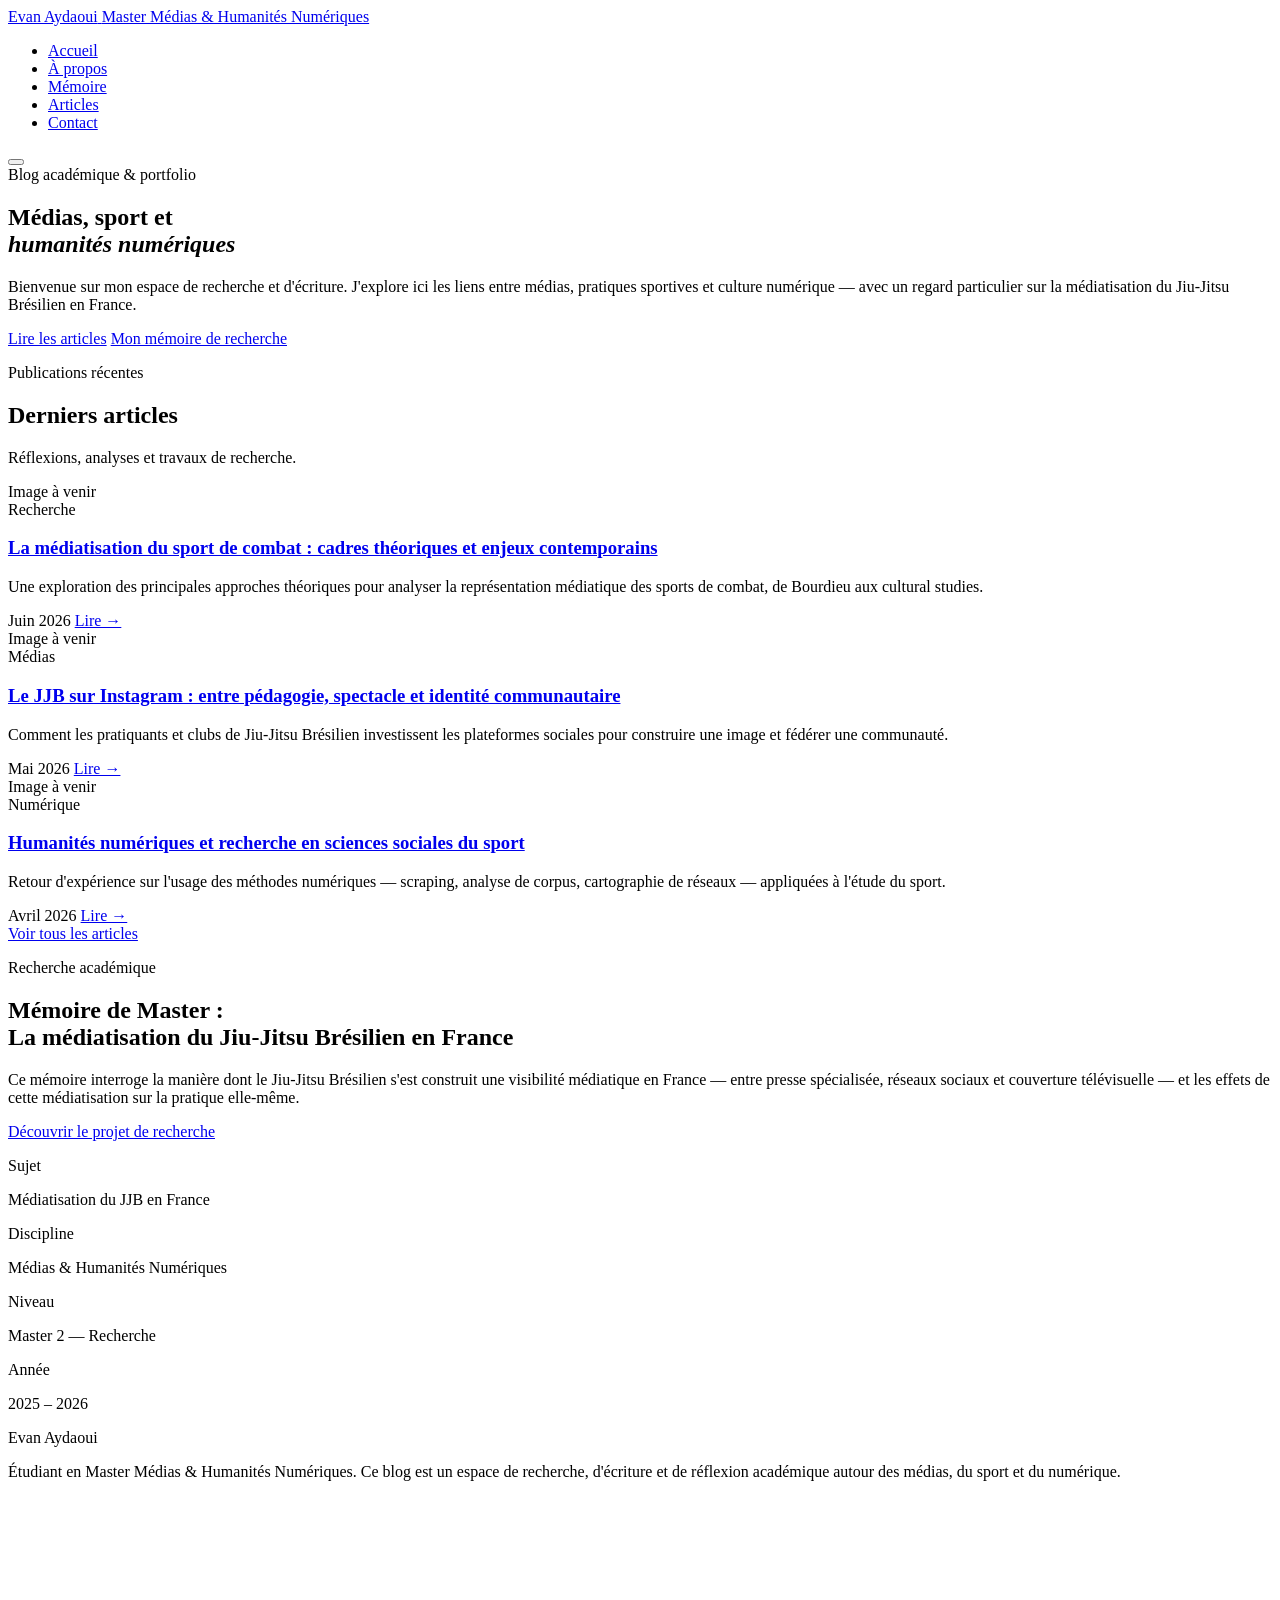
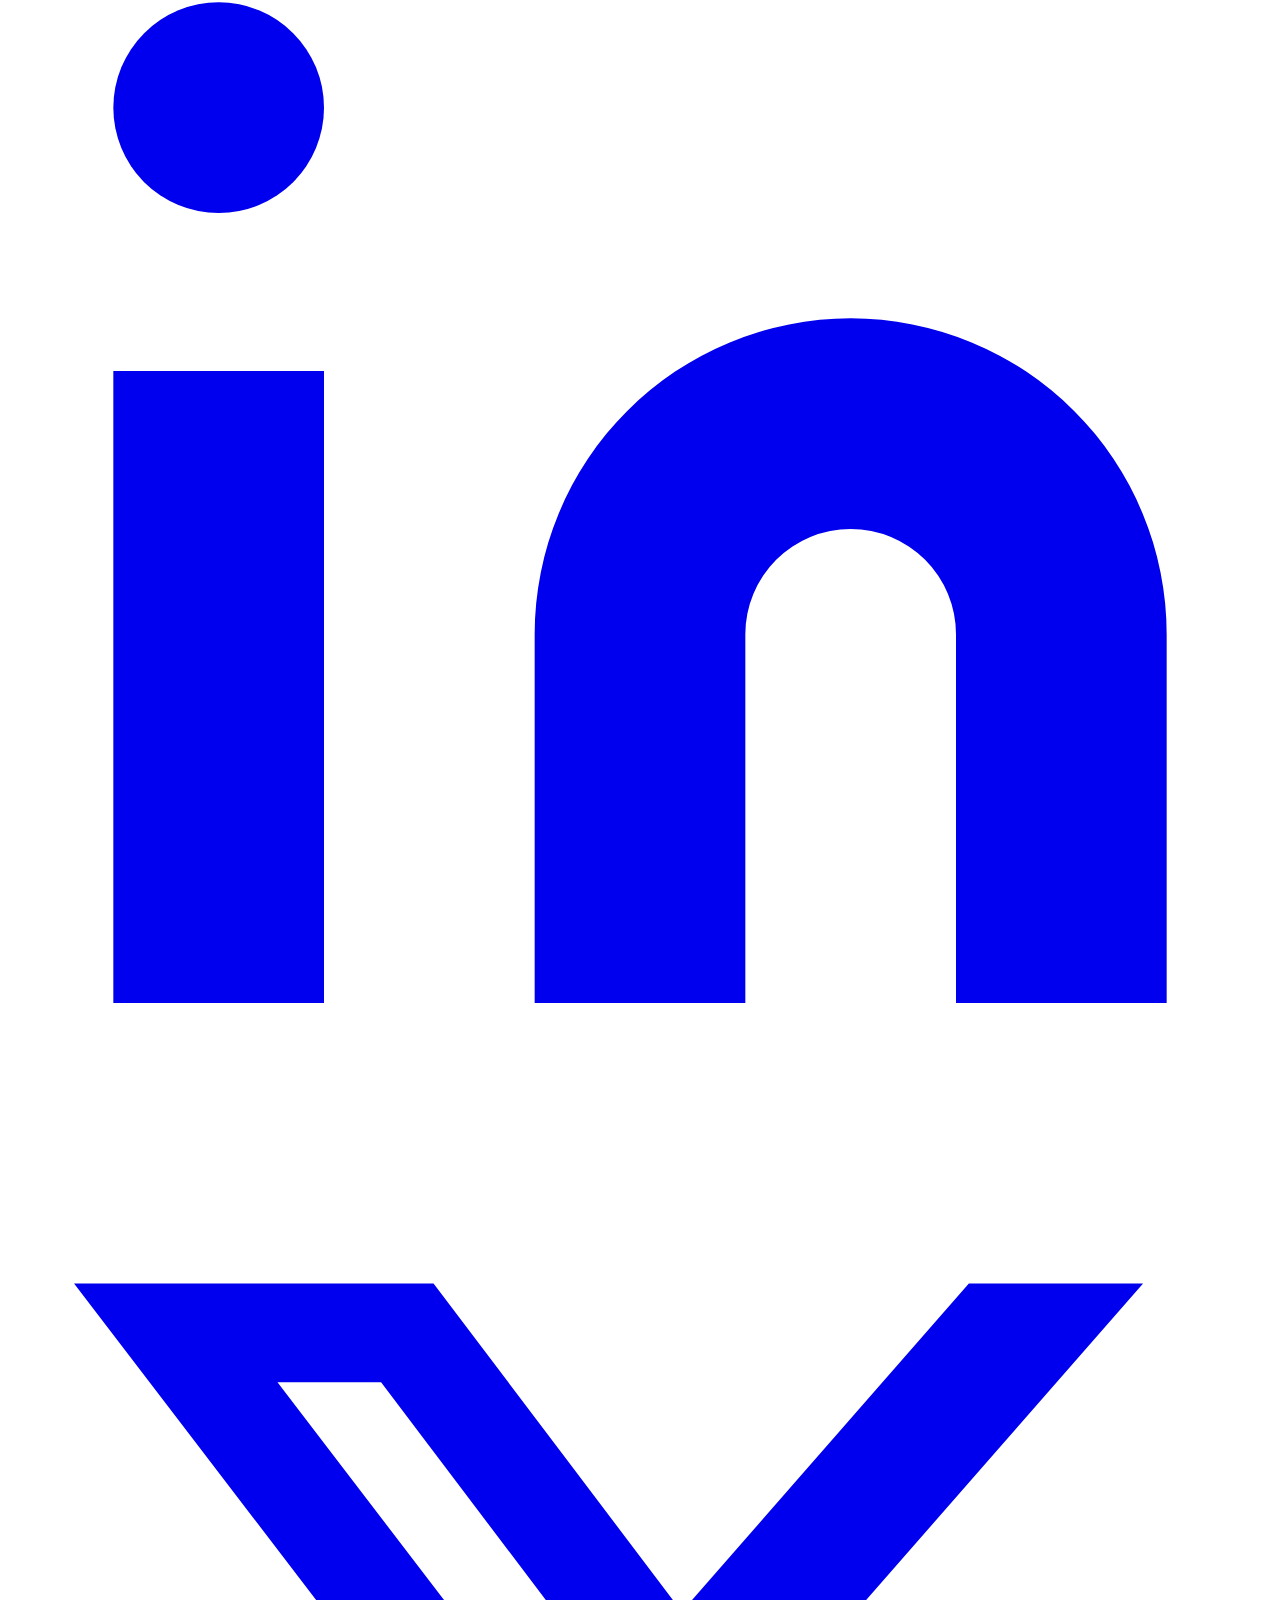
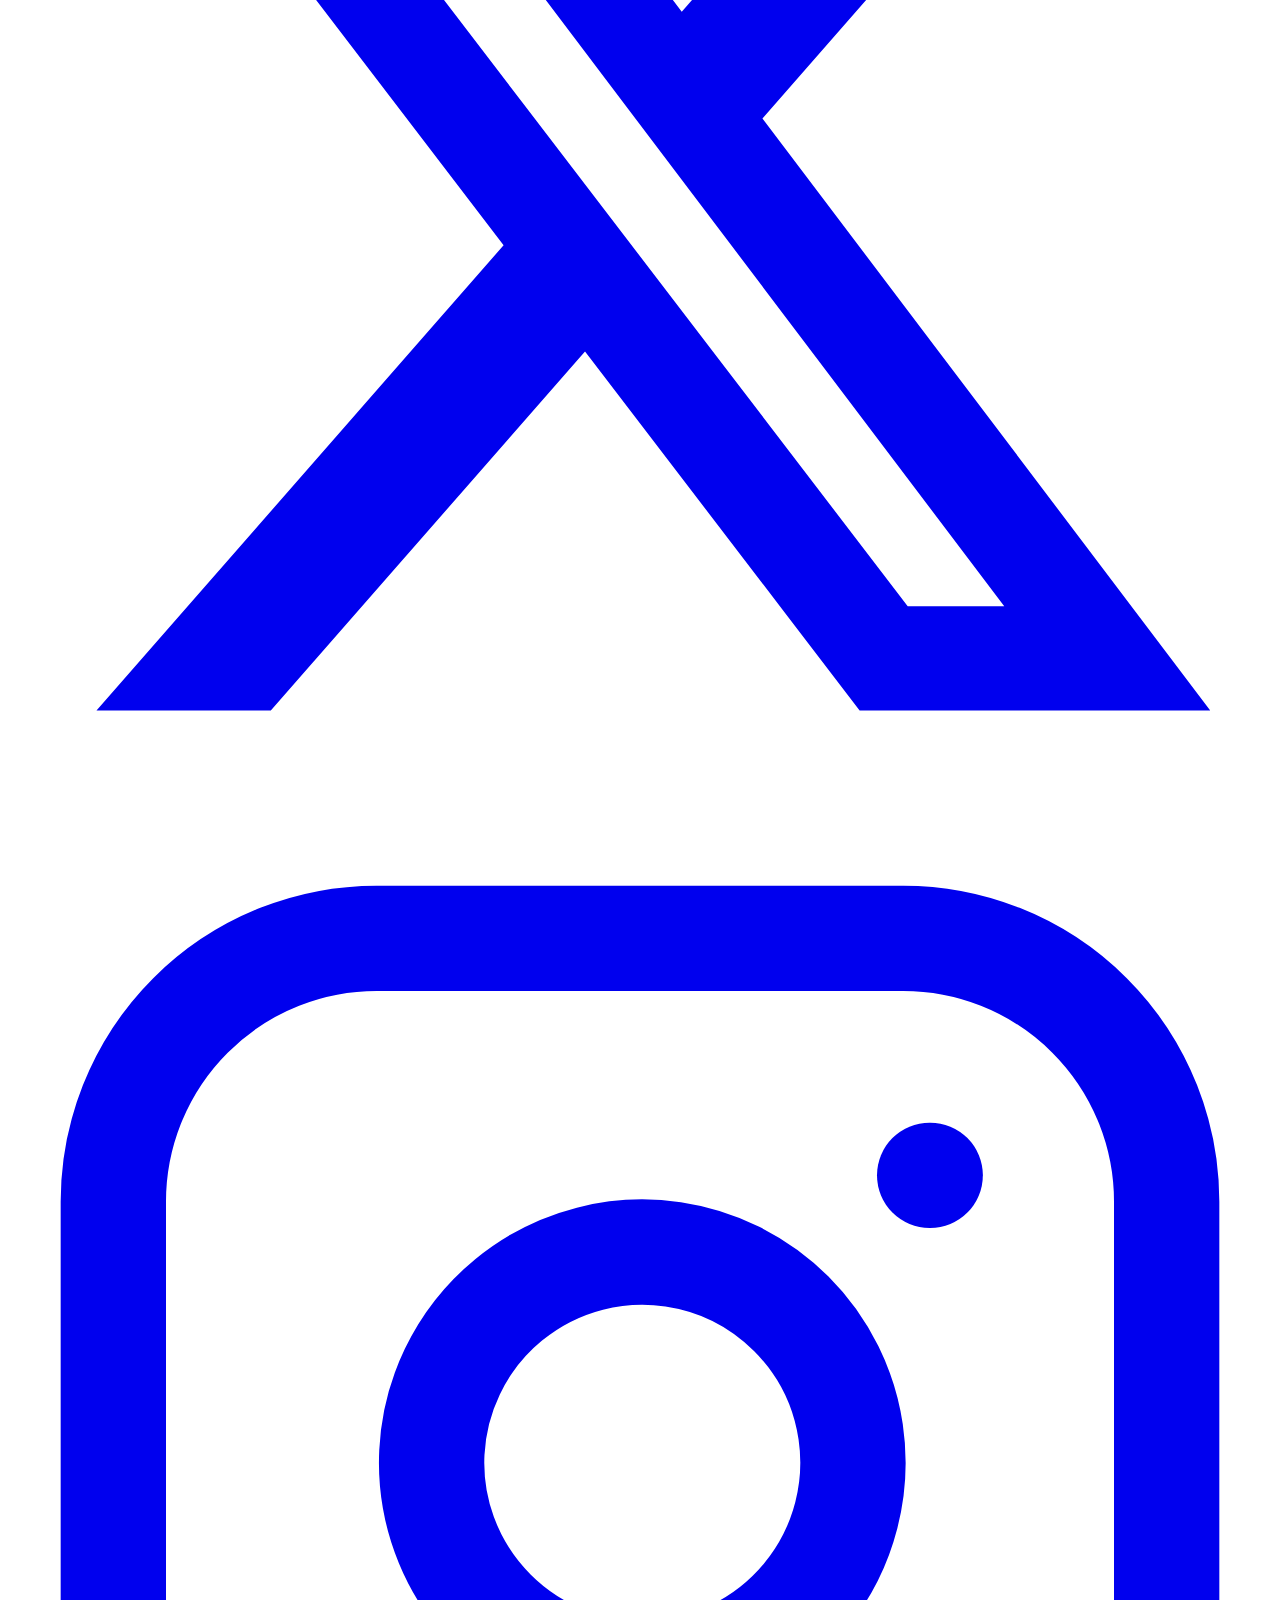
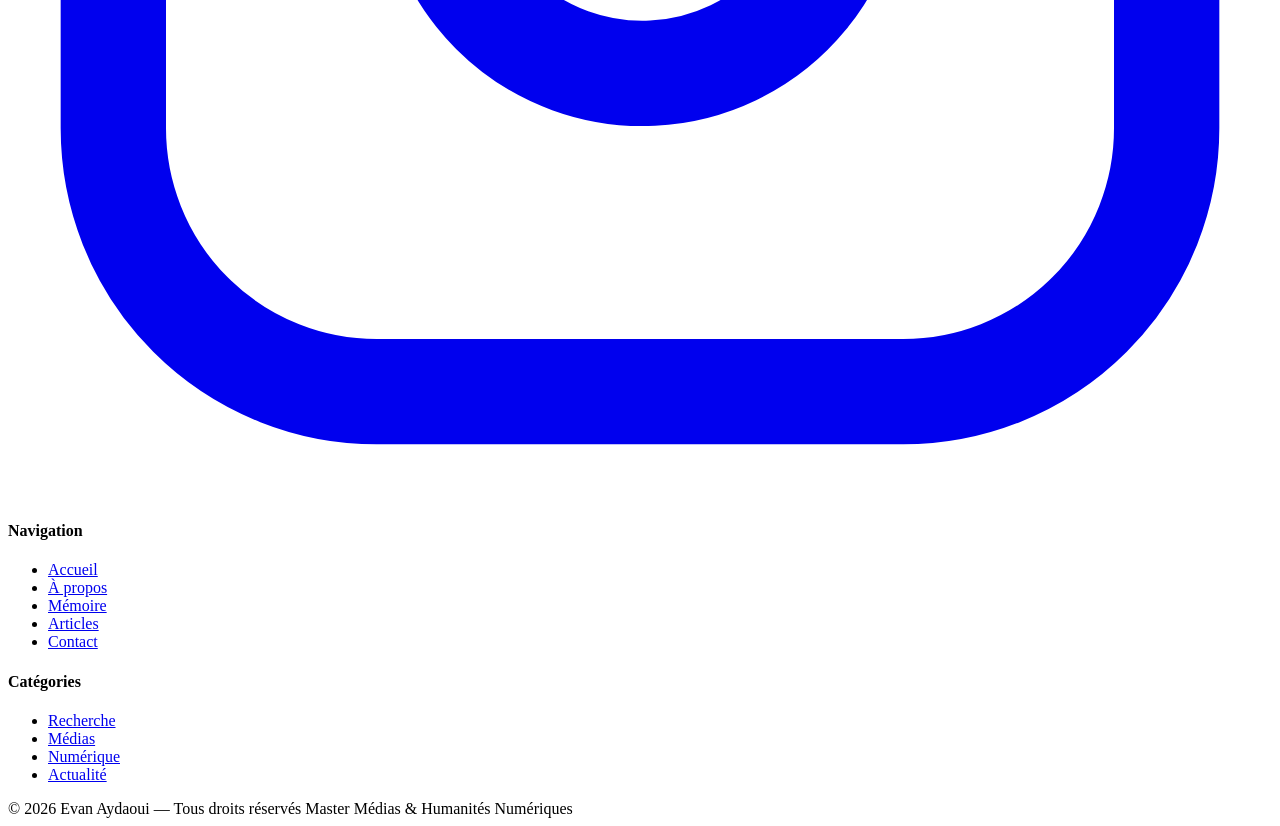
==== BLOG-master/index.html @ b5e85d17 "Add files via upload" ====
<!DOCTYPE html>
<html lang="fr">
<head>
  <meta charset="UTF-8" />
  <meta name="viewport" content="width=device-width, initial-scale=1.0" />
  <meta name="description" content="Evan Aydaoui — Étudiant en Master Médias et Humanités Numériques. Blog académique, portfolio et recherche sur la médiatisation du Jiu-Jitsu Brésilien en France." />
  <title>Evan Aydaoui — Blog académique</title>
  <link rel="stylesheet" href="css/style.css" />
  <link rel="stylesheet" href="css/nav.css" />
  <link rel="stylesheet" href="css/cards.css" />
  <link rel="stylesheet" href="css/responsive.css" />
</head>
<body>

  <!-- ======= NAVIGATION ======= -->
  <nav class="navbar" role="navigation" aria-label="Navigation principale">
    <div class="nav-container">
      <a href="index.html" class="nav-logo">
        <span class="logo-name">Evan Aydaoui</span>
        <span class="logo-subtitle">Master Médias & Humanités Numériques</span>
      </a>
      <ul class="nav-links">
        <li><a href="index.html" class="active">Accueil</a></li>
        <li><a href="a-propos.html">À propos</a></li>
        <li><a href="memoire.html">Mémoire</a></li>
        <li><a href="articles.html">Articles</a></li>
        <li><a href="contact.html" class="nav-cta">Contact</a></li>
      </ul>
      <button class="nav-burger" aria-label="Ouvrir le menu" aria-expanded="false">
        <span></span><span></span><span></span>
      </button>
    </div>
  </nav>

  <main>

    <!-- ======= HERO ======= -->
    <section class="hero">
      <div class="container">
        <div class="hero-content">
          <span class="hero-label">Blog académique & portfolio</span>
          <h1>Médias, sport et<br /><em>humanités numériques</em></h1>
          <p class="hero-desc">
            Bienvenue sur mon espace de recherche et d'écriture. J'explore ici les liens entre médias,
            pratiques sportives et culture numérique — avec un regard particulier sur la médiatisation
            du Jiu-Jitsu Brésilien en France.
          </p>
          <div class="hero-actions">
            <a href="articles.html" class="btn btn-primary">Lire les articles</a>
            <a href="memoire.html" class="btn btn-outline">Mon mémoire de recherche</a>
          </div>
        </div>
      </div>
    </section>

    <!-- ======= DERNIERS ARTICLES ======= -->
    <section class="section section-bg-white">
      <div class="container">
        <div class="section-header">
          <p class="hero-label">Publications récentes</p>
          <h2 class="section-title">Derniers articles</h2>
          <div class="separator"></div>
          <p class="section-subtitle">Réflexions, analyses et travaux de recherche.</p>
        </div>

        <div class="articles-grid">

          <!-- Carte 1 -->
          <article class="article-card" data-category="recherche">
            <div class="card-image">
              <div class="card-image-placeholder">Image à venir</div>
              <span class="card-cat cat-recherche">Recherche</span>
            </div>
            <div class="card-body">
              <h3 class="card-title">
                <a href="article/exemple-article.html">La médiatisation du sport de combat : cadres théoriques et enjeux contemporains</a>
              </h3>
              <p class="card-excerpt">Une exploration des principales approches théoriques pour analyser la représentation médiatique des sports de combat, de Bourdieu aux cultural studies.</p>
              <div class="card-footer">
                <span class="card-date">Juin 2026</span>
                <a href="article/exemple-article.html" class="card-read-more">Lire →</a>
              </div>
            </div>
          </article>

          <!-- Carte 2 -->
          <article class="article-card" data-category="medias">
            <div class="card-image">
              <div class="card-image-placeholder">Image à venir</div>
              <span class="card-cat cat-medias">Médias</span>
            </div>
            <div class="card-body">
              <h3 class="card-title">
                <a href="article/exemple-article.html">Le JJB sur Instagram : entre pédagogie, spectacle et identité communautaire</a>
              </h3>
              <p class="card-excerpt">Comment les pratiquants et clubs de Jiu-Jitsu Brésilien investissent les plateformes sociales pour construire une image et fédérer une communauté.</p>
              <div class="card-footer">
                <span class="card-date">Mai 2026</span>
                <a href="article/exemple-article.html" class="card-read-more">Lire →</a>
              </div>
            </div>
          </article>

          <!-- Carte 3 -->
          <article class="article-card" data-category="numerique">
            <div class="card-image">
              <div class="card-image-placeholder">Image à venir</div>
              <span class="card-cat cat-numerique">Numérique</span>
            </div>
            <div class="card-body">
              <h3 class="card-title">
                <a href="article/exemple-article.html">Humanités numériques et recherche en sciences sociales du sport</a>
              </h3>
              <p class="card-excerpt">Retour d'expérience sur l'usage des méthodes numériques — scraping, analyse de corpus, cartographie de réseaux — appliquées à l'étude du sport.</p>
              <div class="card-footer">
                <span class="card-date">Avril 2026</span>
                <a href="article/exemple-article.html" class="card-read-more">Lire →</a>
              </div>
            </div>
          </article>

        </div>

        <div class="section-footer">
          <a href="articles.html" class="btn btn-outline">Voir tous les articles</a>
        </div>
      </div>
    </section>

    <!-- ======= TEASER MÉMOIRE ======= -->
    <section class="memoire-teaser">
      <div class="container">
        <div class="memoire-teaser-inner">
          <div class="memoire-teaser-text">
            <p class="memoire-teaser-label">Recherche académique</p>
            <h2>Mémoire de Master :<br />La médiatisation du Jiu-Jitsu Brésilien en France</h2>
            <p>Ce mémoire interroge la manière dont le Jiu-Jitsu Brésilien s'est construit une visibilité médiatique en France — entre presse spécialisée, réseaux sociaux et couverture télévisuelle — et les effets de cette médiatisation sur la pratique elle-même.</p>
            <a href="memoire.html" class="btn btn-outline">Découvrir le projet de recherche</a>
          </div>
          <div class="memoire-teaser-visual">
            <div class="teaser-stat">
              <p class="teaser-stat-label">Sujet</p>
              <p class="teaser-stat-value">Médiatisation du JJB en France</p>
            </div>
            <div class="teaser-stat">
              <p class="teaser-stat-label">Discipline</p>
              <p class="teaser-stat-value">Médias & Humanités Numériques</p>
            </div>
            <div class="teaser-stat">
              <p class="teaser-stat-label">Niveau</p>
              <p class="teaser-stat-value">Master 2 — Recherche</p>
            </div>
            <div class="teaser-stat">
              <p class="teaser-stat-label">Année</p>
              <p class="teaser-stat-value">2025 – 2026</p>
            </div>
          </div>
        </div>
      </div>
    </section>

  </main>

  <!-- ======= FOOTER ======= -->
  <footer class="footer">
    <div class="container">
      <div class="footer-grid">
        <div class="footer-brand">
          <span class="footer-brand-name">Evan Aydaoui</span>
          <p>Étudiant en Master Médias & Humanités Numériques. Ce blog est un espace de recherche, d'écriture et de réflexion académique autour des médias, du sport et du numérique.</p>
          <div class="footer-social">
            <a href="https://linkedin.com" target="_blank" rel="noopener noreferrer" aria-label="LinkedIn">
              <svg viewBox="0 0 24 24" fill="currentColor" xmlns="http://www.w3.org/2000/svg">
                <path d="M16 8a6 6 0 016 6v7h-4v-7a2 2 0 00-2-2 2 2 0 00-2 2v7h-4v-7a6 6 0 016-6zM2 9h4v12H2z"/><circle cx="4" cy="4" r="2"/>
              </svg>
            </a>
            <a href="https://x.com" target="_blank" rel="noopener noreferrer" aria-label="Twitter / X">
              <svg viewBox="0 0 24 24" fill="currentColor" xmlns="http://www.w3.org/2000/svg">
                <path d="M18.244 2.25h3.308l-7.227 8.26 8.502 11.24H16.17l-5.214-6.817L4.99 21.75H1.68l7.73-8.835L1.254 2.25H8.08l4.713 6.231zm-1.161 17.52h1.833L7.084 4.126H5.117z"/>
              </svg>
            </a>
            <a href="https://instagram.com" target="_blank" rel="noopener noreferrer" aria-label="Instagram">
              <svg viewBox="0 0 24 24" fill="none" stroke="currentColor" stroke-width="2" stroke-linecap="round" stroke-linejoin="round" xmlns="http://www.w3.org/2000/svg">
                <rect x="2" y="2" width="20" height="20" rx="5" ry="5"/><path d="M16 11.37A4 4 0 1112.63 8 4 4 0 0116 11.37z"/><line x1="17.5" y1="6.5" x2="17.51" y2="6.5"/>
              </svg>
            </a>
          </div>
        </div>
        <div class="footer-col">
          <h4>Navigation</h4>
          <ul>
            <li><a href="index.html">Accueil</a></li>
            <li><a href="a-propos.html">À propos</a></li>
            <li><a href="memoire.html">Mémoire</a></li>
            <li><a href="articles.html">Articles</a></li>
            <li><a href="contact.html">Contact</a></li>
          </ul>
        </div>
        <div class="footer-col">
          <h4>Catégories</h4>
          <ul>
            <li><a href="articles.html">Recherche</a></li>
            <li><a href="articles.html">Médias</a></li>
            <li><a href="articles.html">Numérique</a></li>
            <li><a href="articles.html">Actualité</a></li>
          </ul>
        </div>
      </div>
    </div>
    <div class="footer-bottom">
      <div class="container">
        <div class="footer-bottom-inner">
          <span>© 2026 Evan Aydaoui — Tous droits réservés</span>
          <span>Master Médias & Humanités Numériques</span>
        </div>
      </div>
    </div>
  </footer>

  <script src="js/main.js"></script>
</body>
</html>
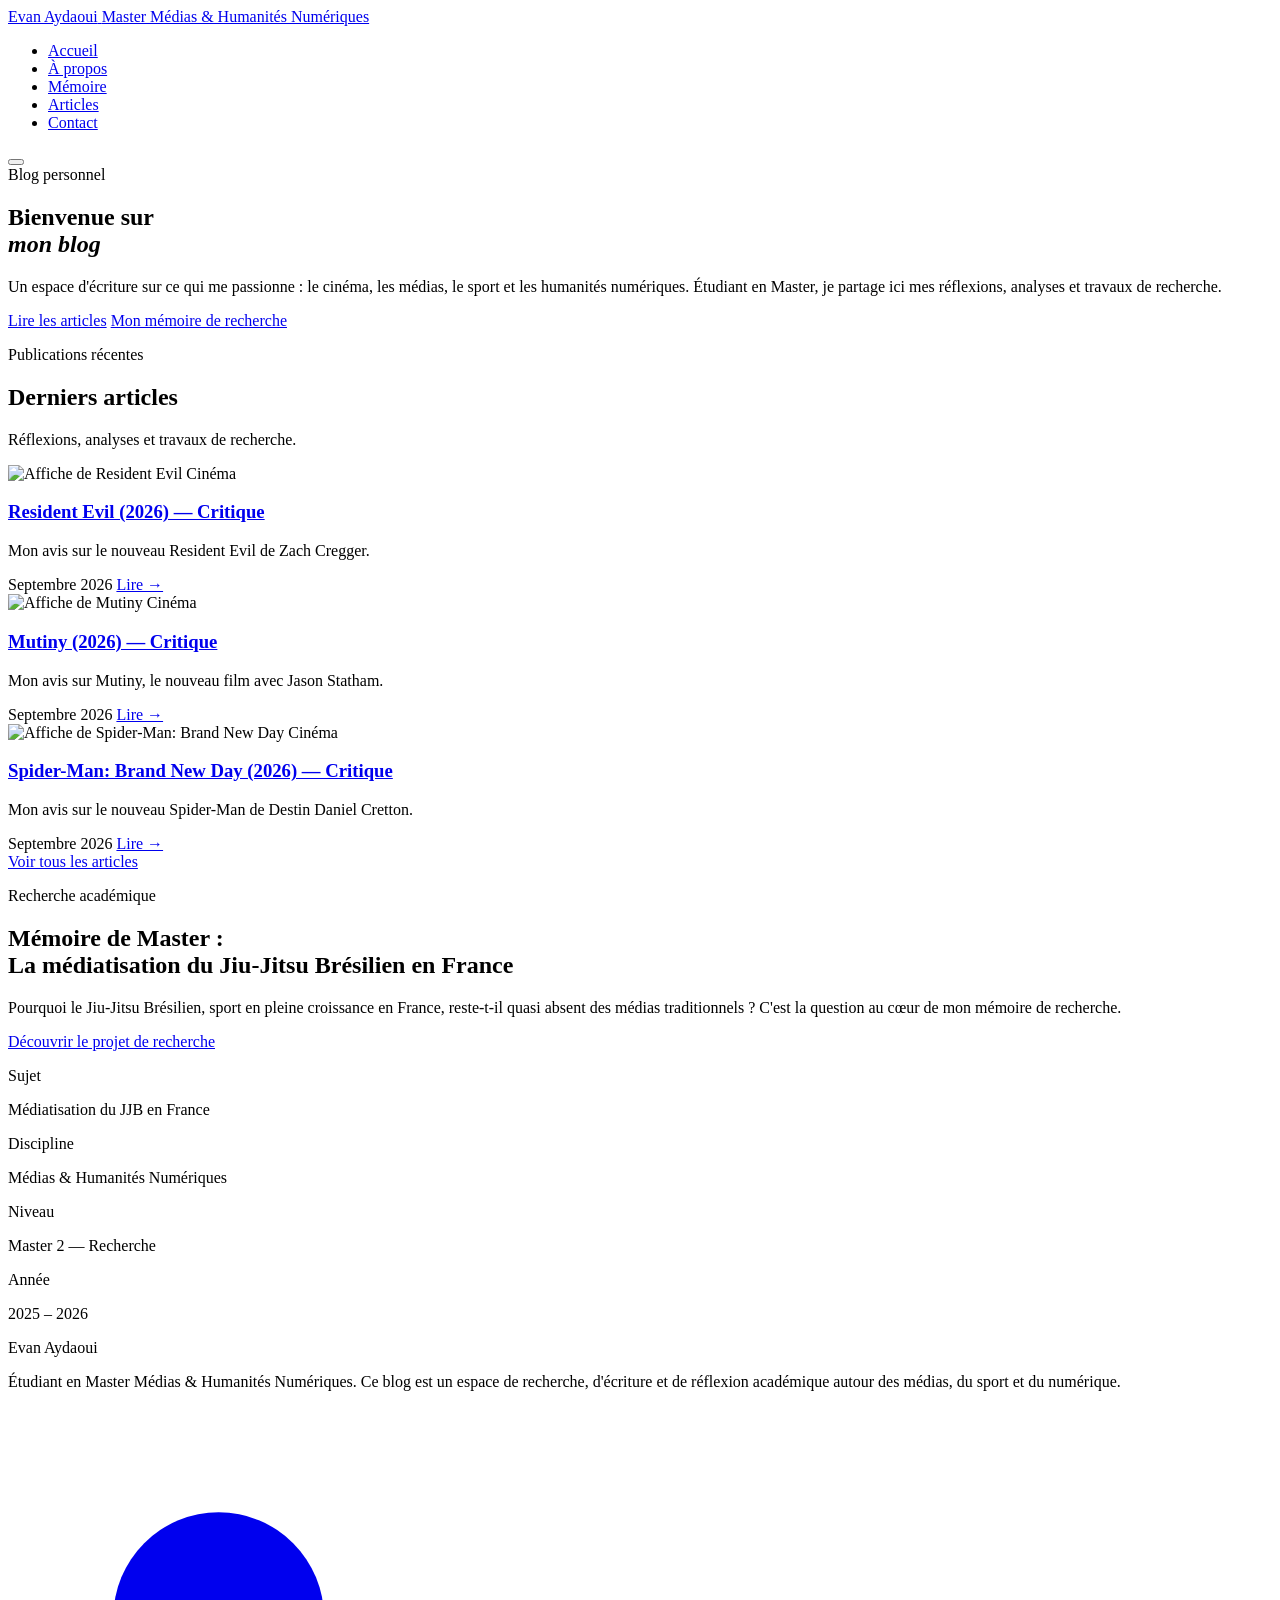
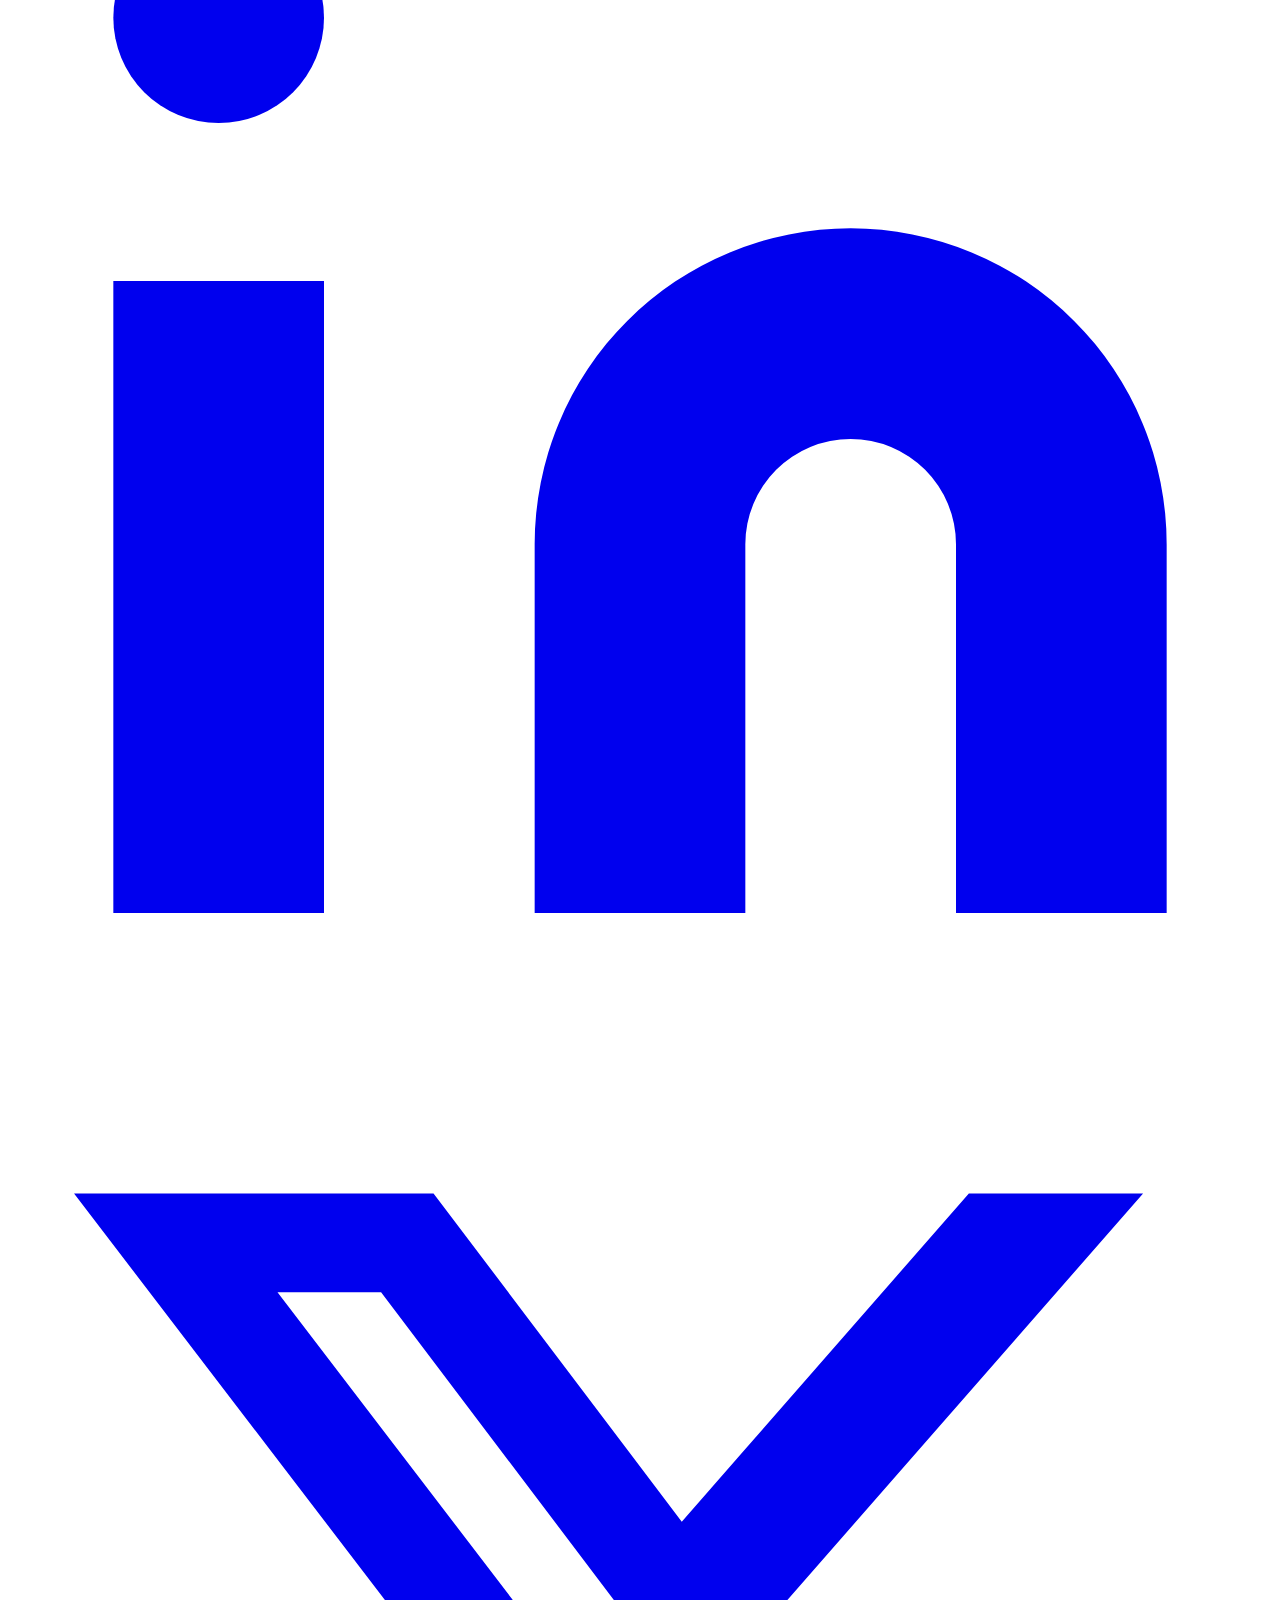
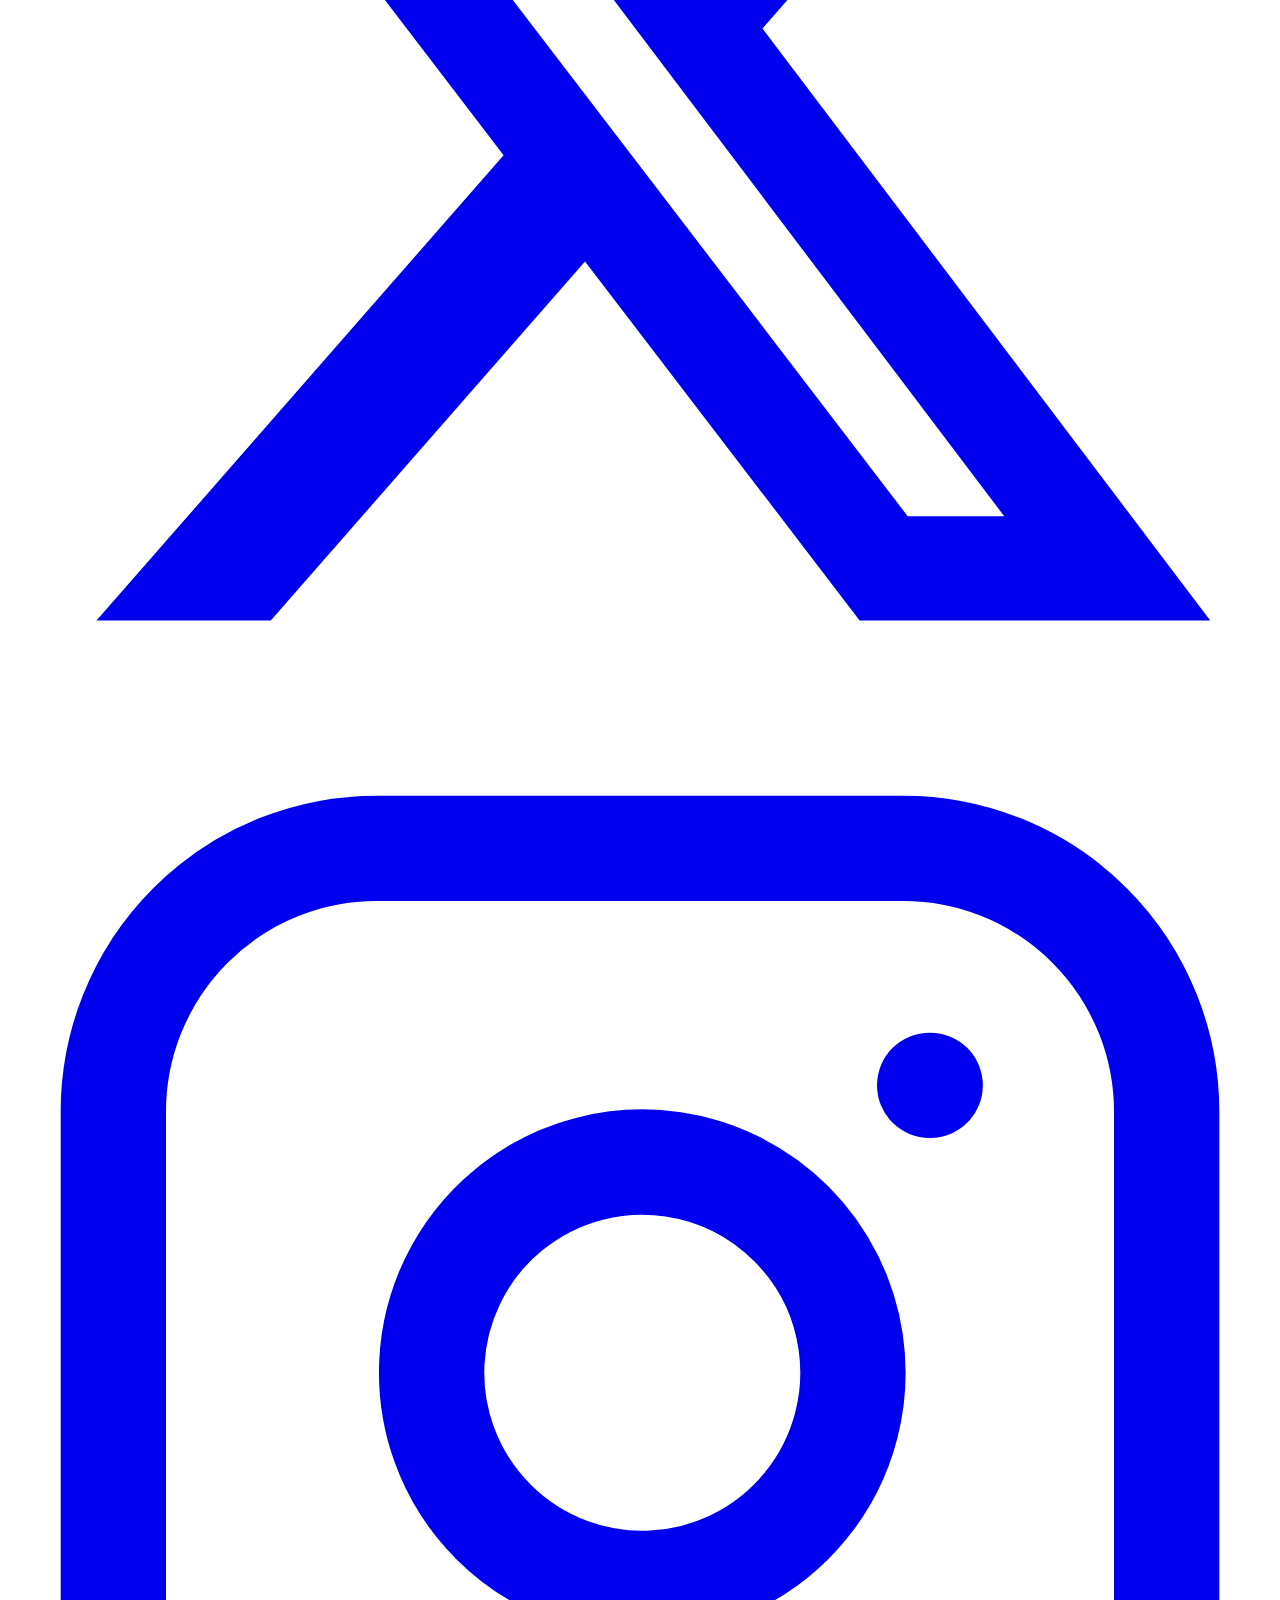
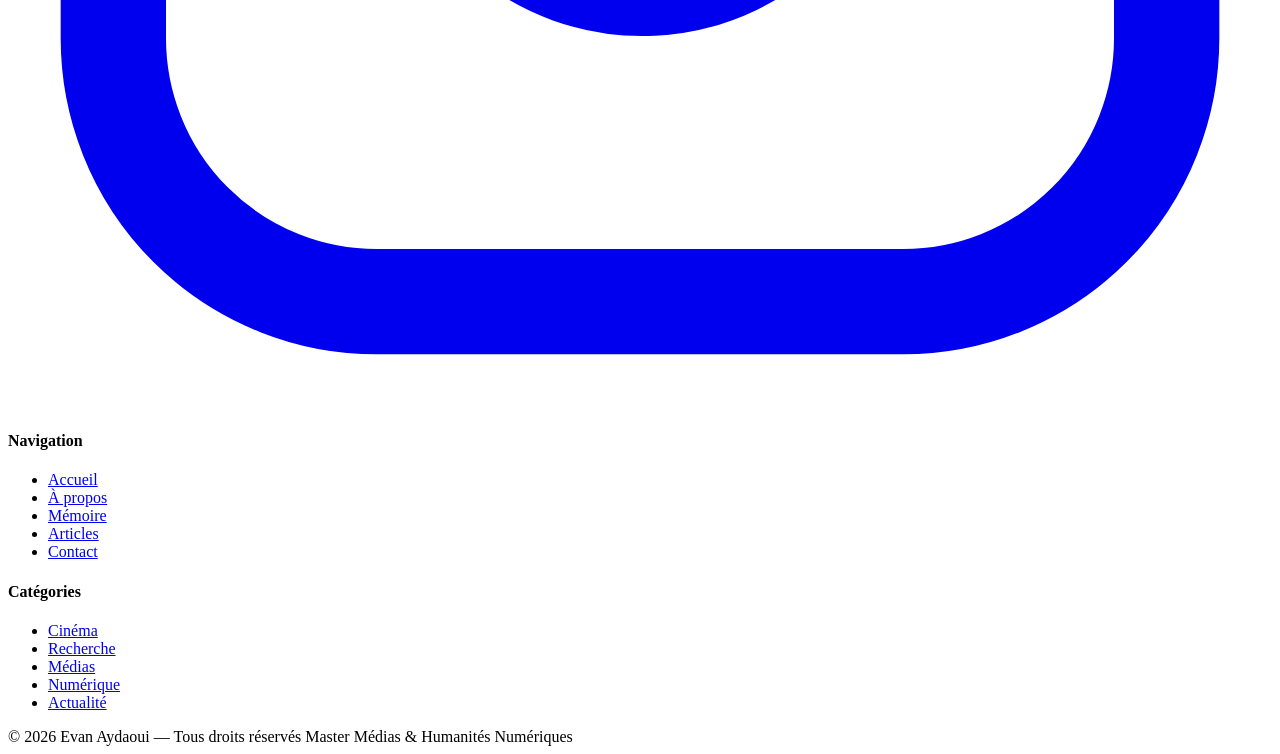
==== commit ee3dc196: "Add files via upload" ====
--- a/BLOG-master/index.html
+++ b/BLOG-master/index.html
@@ -3,8 +3,30 @@
 <head>
   <meta charset="UTF-8" />
   <meta name="viewport" content="width=device-width, initial-scale=1.0" />
-  <meta name="description" content="Evan Aydaoui — Étudiant en Master Médias et Humanités Numériques. Blog académique, portfolio et recherche sur la médiatisation du Jiu-Jitsu Brésilien en France." />
-  <title>Evan Aydaoui — Blog académique</title>
+  <meta http-equiv="Content-Security-Policy" content="default-src 'self'; script-src 'self'; style-src 'self' 'unsafe-inline' https://fonts.googleapis.com; font-src https://fonts.gstatic.com; img-src 'self' data:; base-uri 'self'; form-action 'self'; object-src 'none'" />
+  <meta name="referrer" content="strict-origin-when-cross-origin" />
+  <meta name="description" content="Evan Aydaoui — Étudiant en Master Médias et Humanités Numériques. Blog personnel : cinéma, médias, sport et recherche académique." />
+  <meta name="author" content="Evan Aydaoui" />
+  <meta name="theme-color" content="#2C4A7C" />
+  <link rel="canonical" href="https://babou2106.github.io/BLOG-Evan-Aydaoui-Master-/" />
+  <meta property="og:type" content="website" />
+  <meta property="og:title" content="Evan Aydaoui — Blog personnel" />
+  <meta property="og:description" content="Cinéma, médias, sport et humanités numériques. Blog et portfolio académique." />
+  <meta property="og:url" content="https://babou2106.github.io/BLOG-Evan-Aydaoui-Master-/" />
+  <meta property="og:locale" content="fr_FR" />
+  <meta name="twitter:card" content="summary" />
+  <title>Evan Aydaoui — Blog personnel & portfolio académique</title>
+  <link rel="icon" type="image/svg+xml" href="assets/icons/favicon.svg" />
+  <script type="application/ld+json">
+  {
+    "@context": "https://schema.org",
+    "@type": "Person",
+    "name": "Evan Aydaoui",
+    "url": "https://babou2106.github.io/BLOG-Evan-Aydaoui-Master-/",
+    "jobTitle": "Étudiant en Master Médias et Humanités Numériques",
+    "knowsAbout": ["Cinéma", "Médias", "Jiu-Jitsu Brésilien", "Humanités numériques"]
+  }
+  </script>
   <link rel="stylesheet" href="css/style.css" />
   <link rel="stylesheet" href="css/nav.css" />
   <link rel="stylesheet" href="css/cards.css" />
@@ -38,12 +60,10 @@
     <section class="hero">
       <div class="container">
         <div class="hero-content">
-          <span class="hero-label">Blog académique & portfolio</span>
-          <h1>Médias, sport et<br /><em>humanités numériques</em></h1>
+          <span class="hero-label">Blog personnel</span>
+          <h1>Bienvenue sur<br /><em>mon blog</em></h1>
           <p class="hero-desc">
-            Bienvenue sur mon espace de recherche et d'écriture. J'explore ici les liens entre médias,
-            pratiques sportives et culture numérique — avec un regard particulier sur la médiatisation
-            du Jiu-Jitsu Brésilien en France.
+            Un espace d'écriture sur ce qui me passionne : le cinéma, les médias, le sport et les humanités numériques. Étudiant en Master, je partage ici mes réflexions, analyses et travaux de recherche.
           </p>
           <div class="hero-actions">
             <a href="articles.html" class="btn btn-primary">Lire les articles</a>
@@ -65,56 +85,47 @@
 
         <div class="articles-grid">
 
-          <!-- Carte 1 -->
-          <article class="article-card" data-category="recherche">
+          <article class="article-card" data-category="cinema">
             <div class="card-image">
-              <div class="card-image-placeholder">Image à venir</div>
-              <span class="card-cat cat-recherche">Recherche</span>
+              <img src="assets/img/films/resident-evil-poster.jpg" alt="Affiche de Resident Evil" loading="lazy" />
+              <span class="card-cat cat-cinema">Cinéma</span>
             </div>
             <div class="card-body">
-              <h3 class="card-title">
-                <a href="article/exemple-article.html">La médiatisation du sport de combat : cadres théoriques et enjeux contemporains</a>
-              </h3>
-              <p class="card-excerpt">Une exploration des principales approches théoriques pour analyser la représentation médiatique des sports de combat, de Bourdieu aux cultural studies.</p>
+              <h3 class="card-title"><a href="article/critique-resident-evil.html">Resident Evil (2026) — Critique</a></h3>
+              <p class="card-excerpt">Mon avis sur le nouveau Resident Evil de Zach Cregger.</p>
               <div class="card-footer">
-                <span class="card-date">Juin 2026</span>
-                <a href="article/exemple-article.html" class="card-read-more">Lire →</a>
+                <span class="card-date">Septembre 2026</span>
+                <a href="article/critique-resident-evil.html" class="card-read-more">Lire →</a>
               </div>
             </div>
           </article>
 
-          <!-- Carte 2 -->
-          <article class="article-card" data-category="medias">
+          <article class="article-card" data-category="cinema">
             <div class="card-image">
-              <div class="card-image-placeholder">Image à venir</div>
-              <span class="card-cat cat-medias">Médias</span>
+              <img src="assets/img/films/mutiny-poster.jpg" alt="Affiche de Mutiny" loading="lazy" />
+              <span class="card-cat cat-cinema">Cinéma</span>
             </div>
             <div class="card-body">
-              <h3 class="card-title">
-                <a href="article/exemple-article.html">Le JJB sur Instagram : entre pédagogie, spectacle et identité communautaire</a>
-              </h3>
-              <p class="card-excerpt">Comment les pratiquants et clubs de Jiu-Jitsu Brésilien investissent les plateformes sociales pour construire une image et fédérer une communauté.</p>
+              <h3 class="card-title"><a href="article/critique-mutiny.html">Mutiny (2026) — Critique</a></h3>
+              <p class="card-excerpt">Mon avis sur Mutiny, le nouveau film avec Jason Statham.</p>
               <div class="card-footer">
-                <span class="card-date">Mai 2026</span>
-                <a href="article/exemple-article.html" class="card-read-more">Lire →</a>
+                <span class="card-date">Septembre 2026</span>
+                <a href="article/critique-mutiny.html" class="card-read-more">Lire →</a>
               </div>
             </div>
           </article>
 
-          <!-- Carte 3 -->
-          <article class="article-card" data-category="numerique">
+          <article class="article-card" data-category="cinema">
             <div class="card-image">
-              <div class="card-image-placeholder">Image à venir</div>
-              <span class="card-cat cat-numerique">Numérique</span>
+              <img src="assets/img/films/spider-man-brand-new-day-poster.jpg" alt="Affiche de Spider-Man: Brand New Day" loading="lazy" />
+              <span class="card-cat cat-cinema">Cinéma</span>
             </div>
             <div class="card-body">
-              <h3 class="card-title">
-                <a href="article/exemple-article.html">Humanités numériques et recherche en sciences sociales du sport</a>
-              </h3>
-              <p class="card-excerpt">Retour d'expérience sur l'usage des méthodes numériques — scraping, analyse de corpus, cartographie de réseaux — appliquées à l'étude du sport.</p>
+              <h3 class="card-title"><a href="article/critique-spider-man-brand-new-day.html">Spider-Man: Brand New Day (2026) — Critique</a></h3>
+              <p class="card-excerpt">Mon avis sur le nouveau Spider-Man de Destin Daniel Cretton.</p>
               <div class="card-footer">
-                <span class="card-date">Avril 2026</span>
-                <a href="article/exemple-article.html" class="card-read-more">Lire →</a>
+                <span class="card-date">Septembre 2026</span>
+                <a href="article/critique-spider-man-brand-new-day.html" class="card-read-more">Lire →</a>
               </div>
             </div>
           </article>
@@ -134,7 +145,7 @@
           <div class="memoire-teaser-text">
             <p class="memoire-teaser-label">Recherche académique</p>
             <h2>Mémoire de Master :<br />La médiatisation du Jiu-Jitsu Brésilien en France</h2>
-            <p>Ce mémoire interroge la manière dont le Jiu-Jitsu Brésilien s'est construit une visibilité médiatique en France — entre presse spécialisée, réseaux sociaux et couverture télévisuelle — et les effets de cette médiatisation sur la pratique elle-même.</p>
+            <p>Pourquoi le Jiu-Jitsu Brésilien, sport en pleine croissance en France, reste-t-il quasi absent des médias traditionnels ? C'est la question au cœur de mon mémoire de recherche.</p>
             <a href="memoire.html" class="btn btn-outline">Découvrir le projet de recherche</a>
           </div>
           <div class="memoire-teaser-visual">
@@ -199,6 +210,7 @@
         <div class="footer-col">
           <h4>Catégories</h4>
           <ul>
+            <li><a href="articles.html">Cinéma</a></li>
             <li><a href="articles.html">Recherche</a></li>
             <li><a href="articles.html">Médias</a></li>
             <li><a href="articles.html">Numérique</a></li>
